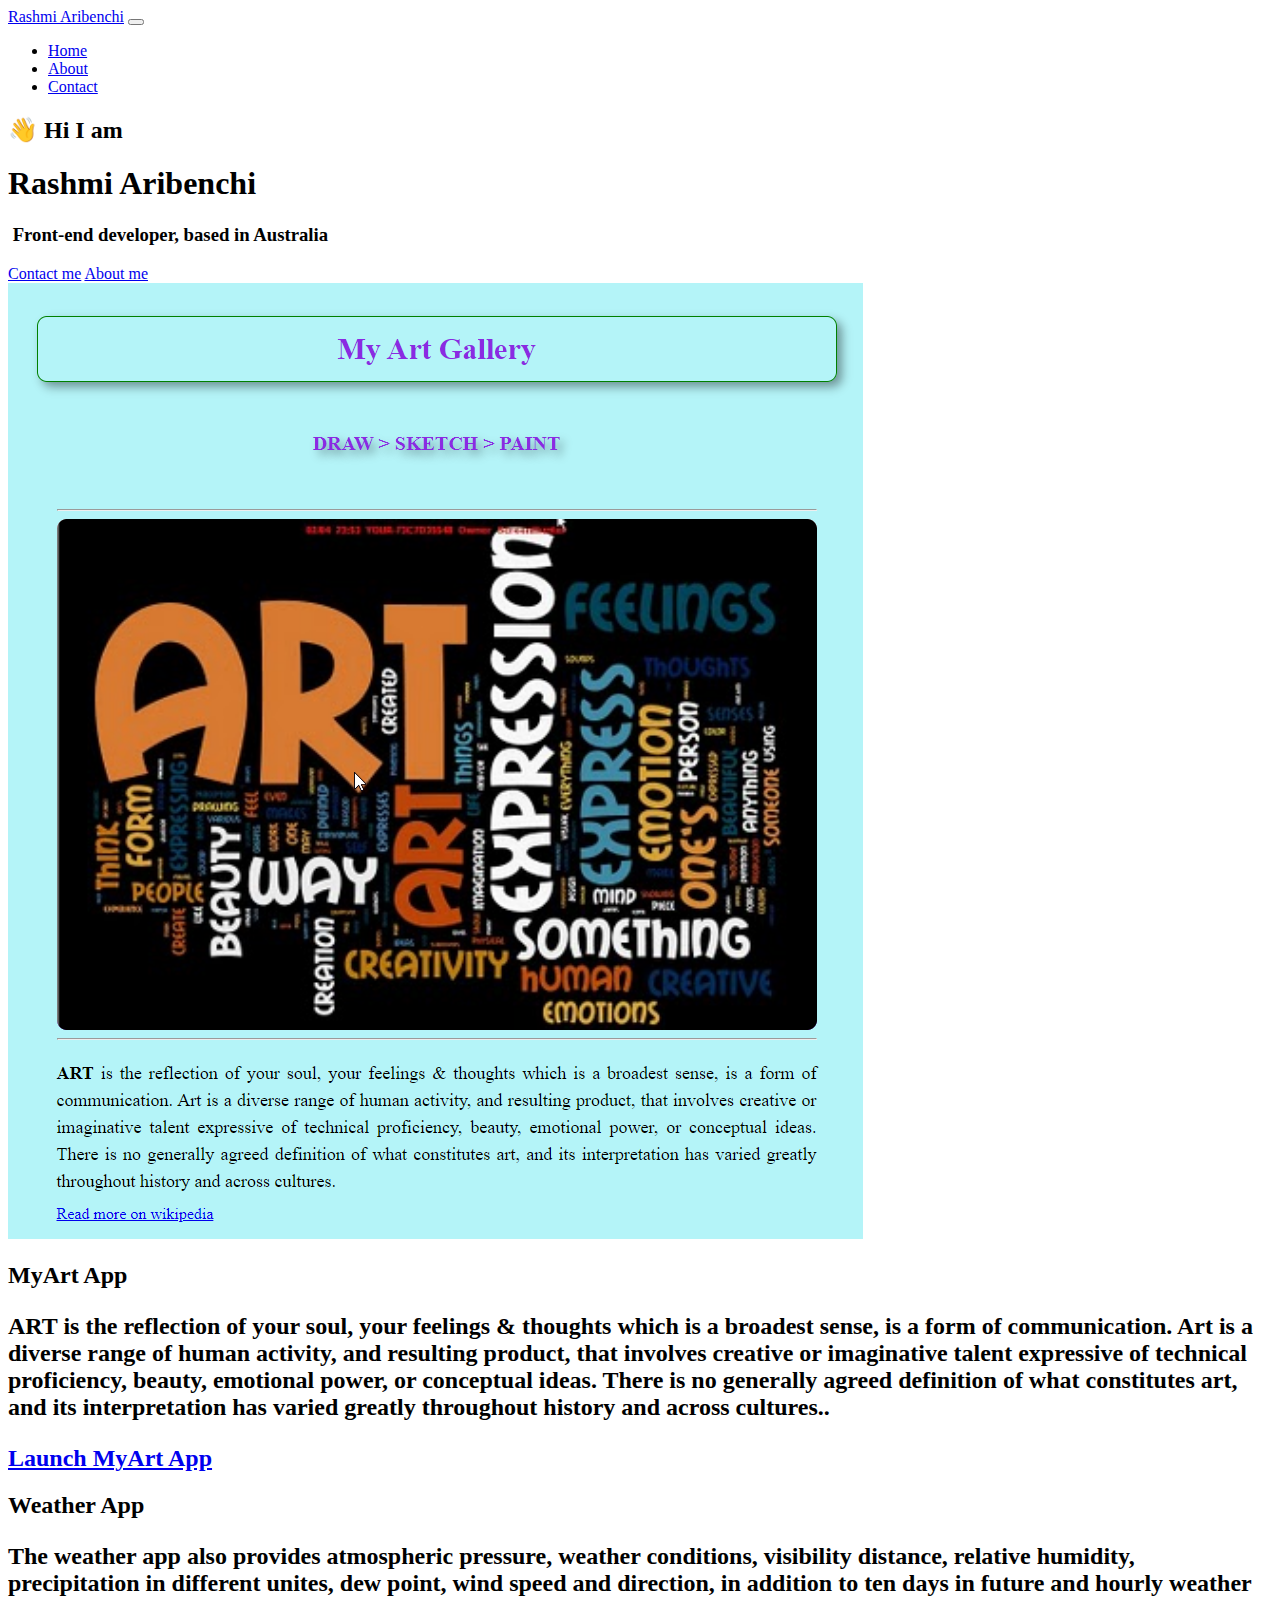
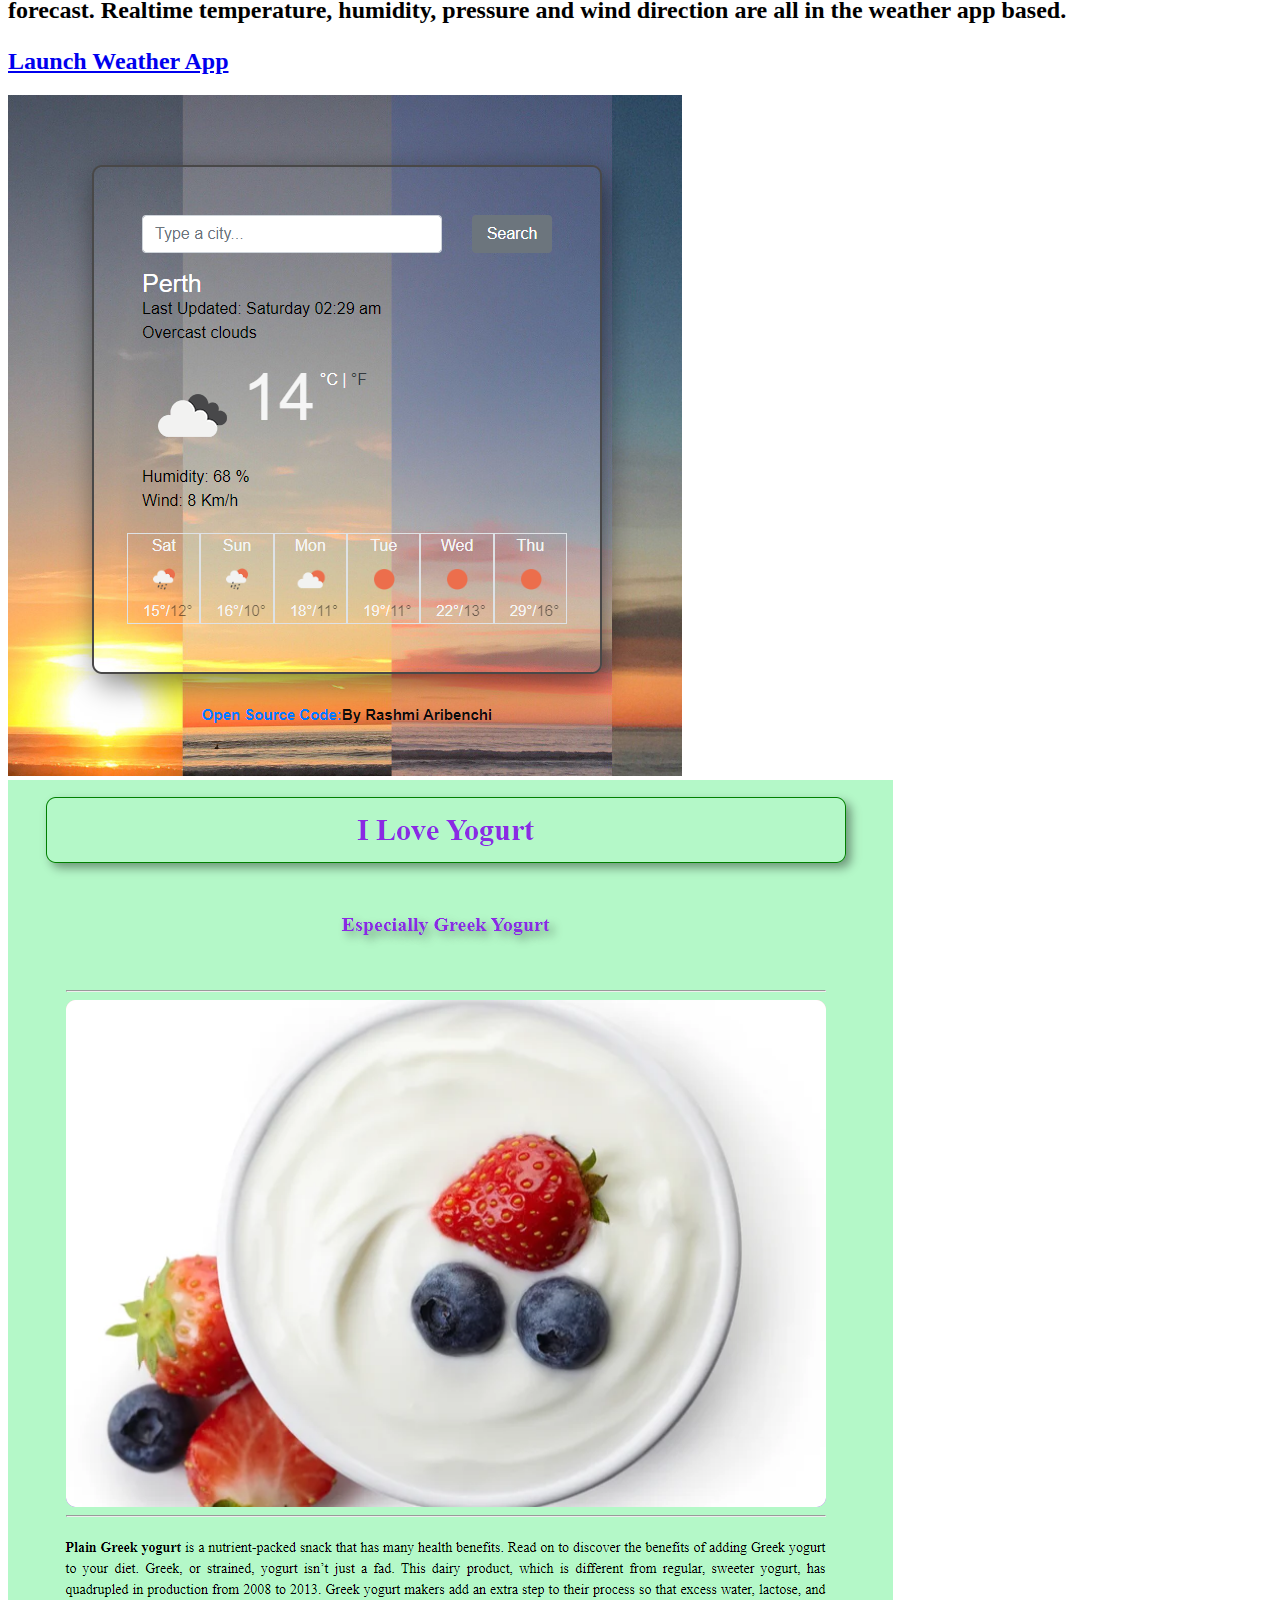
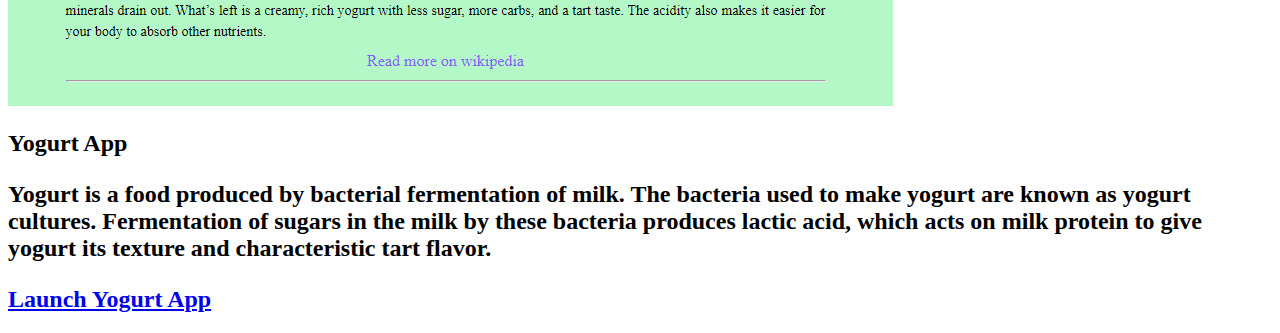
==== index.html @ 5124e9f1 "Updates html and css files with new images" ====
<!DOCTYPE html>
<html lang="en">
  <head>
    <meta charset="UTF-8" />
    <meta name="description"  content="This is web hosting of multiple pages by Rashmi Aribenchi."/>
    <meta http-equiv="X-UA-Compatible" content="IE=edge" />
    <meta name="viewport" content="width=device-width, initial-scale=1.0" />
    <link
      href="https://cdn.jsdelivr.net/npm/bootstrap@5.2.1/dist/css/bootstrap.min.css"
      rel="stylesheet"
      integrity="sha384-iYQeCzEYFbKjA/T2uDLTpkwGzCiq6soy8tYaI1GyVh/UjpbCx/TYkiZhlZB6+fzT"
      crossorigin="anonymous"
    />
    <script
      src="https://cdn.jsdelivr.net/npm/bootstrap@5.2.1/dist/js/bootstrap.bundle.min.js"
      integrity="sha384-u1OknCvxWvY5kfmNBILK2hRnQC3Pr17a+RTT6rIHI7NnikvbZlHgTPOOmMi466C8"
      crossorigin="anonymous"
    ></script>
    <link rel="stylesheet" href="styles.css" />

    <title> SEO-MultiplePages-Homepage-RashmiAribenchi </title>
  </head>
  <body>
    <nav class="navbar navbar-expand-lg bg-light">
      <div class="container-fluid">
        <a class="navbar-brand" href="index.html#Rashmi" title="homeage">Rashmi Aribenchi</a>
        <button
          class="navbar-toggler"
          type="button"
          data-bs-toggle="collapse"
          data-bs-target="#navbarSupportedContent"
          aria-controls="navbarSupportedContent"
          aria-expanded="false"
          aria-label="Toggle navigation"
        >
          <span class="navbar-toggler-icon"></span>
        </button>
        <div class="collapse navbar-collapse" id="navbarSupportedContent">
          <ul class="navbar-nav me-auto mb-2 mb-lg-0">
            <li class="nav-item">
              <a class="nav-link active" aria-current="page" href="index.html#Rashmi" title="homePage">Home</a>
            </li>
            <li class="nav-item">
              <a class="nav-link" href="about.html#About" title="aboutMe" >About</a>
            </li>
            <li class="nav-item">
                <a class="nav-link" href="about.html#contact" title="contactUs">Contact</a>
              </li>
              </ul>
            </form>
        </div>
      </div>
    </nav>
    <h2>👋 Hi I am</h2>
    <h1>Rashmi Aribenchi</h1>
    <h3> <a >
      <img src="images/AU_Flag.png" alt="" class="flag" width="30" />   Front-end developer, based in Australia</h3>
    </a>
    <div class="navigation-links">
      <a href="about.html#contact" class="contact-link">Contact me</a>
      <a href="about.html#About" class="about-link" >About me</a>
    </div>
    <div class="container">
        <div class="row">                  
            <div class="col-md-6">
               <img src="images/MyArt .png" alt="art" class="img-fluid rounded"/> </div>
            <div class="col-md-6">
              <h2> MyArt App <h2>
              <p>ART is the reflection of your soul, your feelings & thoughts which is a broadest sense, is a form of communication. Art is a diverse range of human activity, and resulting product, that involves creative or imaginative talent expressive of technical proficiency, beauty, emotional power, or conceptual ideas. There is no generally agreed definition of what constitutes art, and its interpretation has varied greatly throughout history and across cultures..</p>
                <div>
                    <a href="file:///C:/Users/raribenchi/OneDrive%20-%20Bunnings/Desktop/saved%20on%20desktop/SheCodes/My%20Art.html" target="_blank"  class="primary-link" title="yogaProject"> Launch MyArt App</a>
                </div>
              </div>
              <div class="col-md-6">
                  <h2> Weather App <h2>
                  <p>The weather app also provides atmospheric pressure, weather conditions, visibility distance, relative humidity, precipitation in different unites, dew point, wind speed and direction, in addition to ten days in future and hourly weather forecast. Realtime temperature, humidity, pressure and wind direction are all in the weather app based.</p>
                    <div>
                        <a href="#" class="primary-link" title="weatherProject"> Launch Weather App</a>
                  </div>
              </div>
              <div class="col-md-6">
                  <img src="images/MyweeatherApp.png" alt="weather" class="img-fluid rounded"/>
              </div>
              <div class="col-md-6">
                  <img src="images/Greek Yogurt.png" alt="yogurt" class="img-fluid rounded"/>
              </div>  
              <div class="col-md-6">
                  <h2> Yogurt App <h2>
                  <p>Yogurt is a food produced by bacterial fermentation of milk. The bacteria used to make yogurt are known as yogurt cultures. Fermentation of sugars in the milk by these bacteria produces lactic acid, which acts on milk protein to give yogurt its texture and characteristic tart flavor.</p>
                    <div>
                        <a href="#" class="primary-link" title="yogurtProject"> Launch Yogurt App</a>
                  </div>
              </div>  
  </body>
</html>
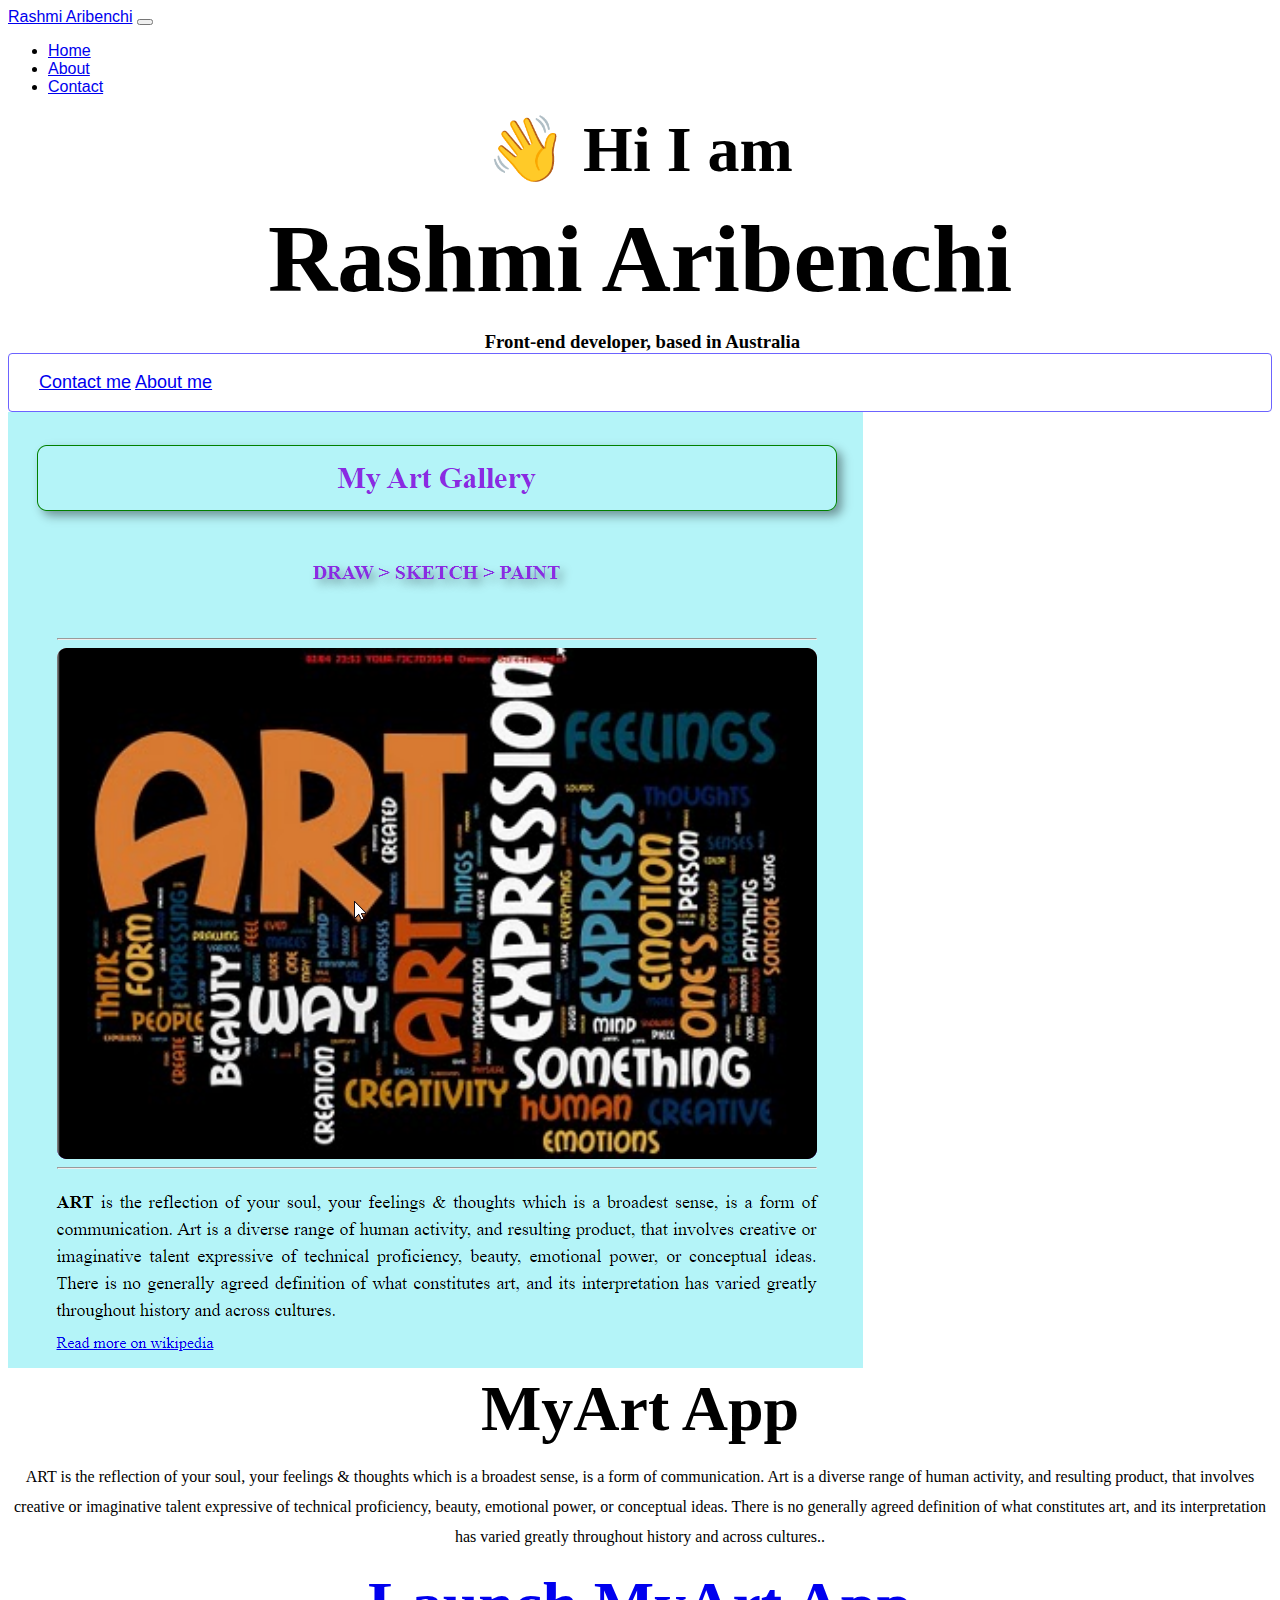
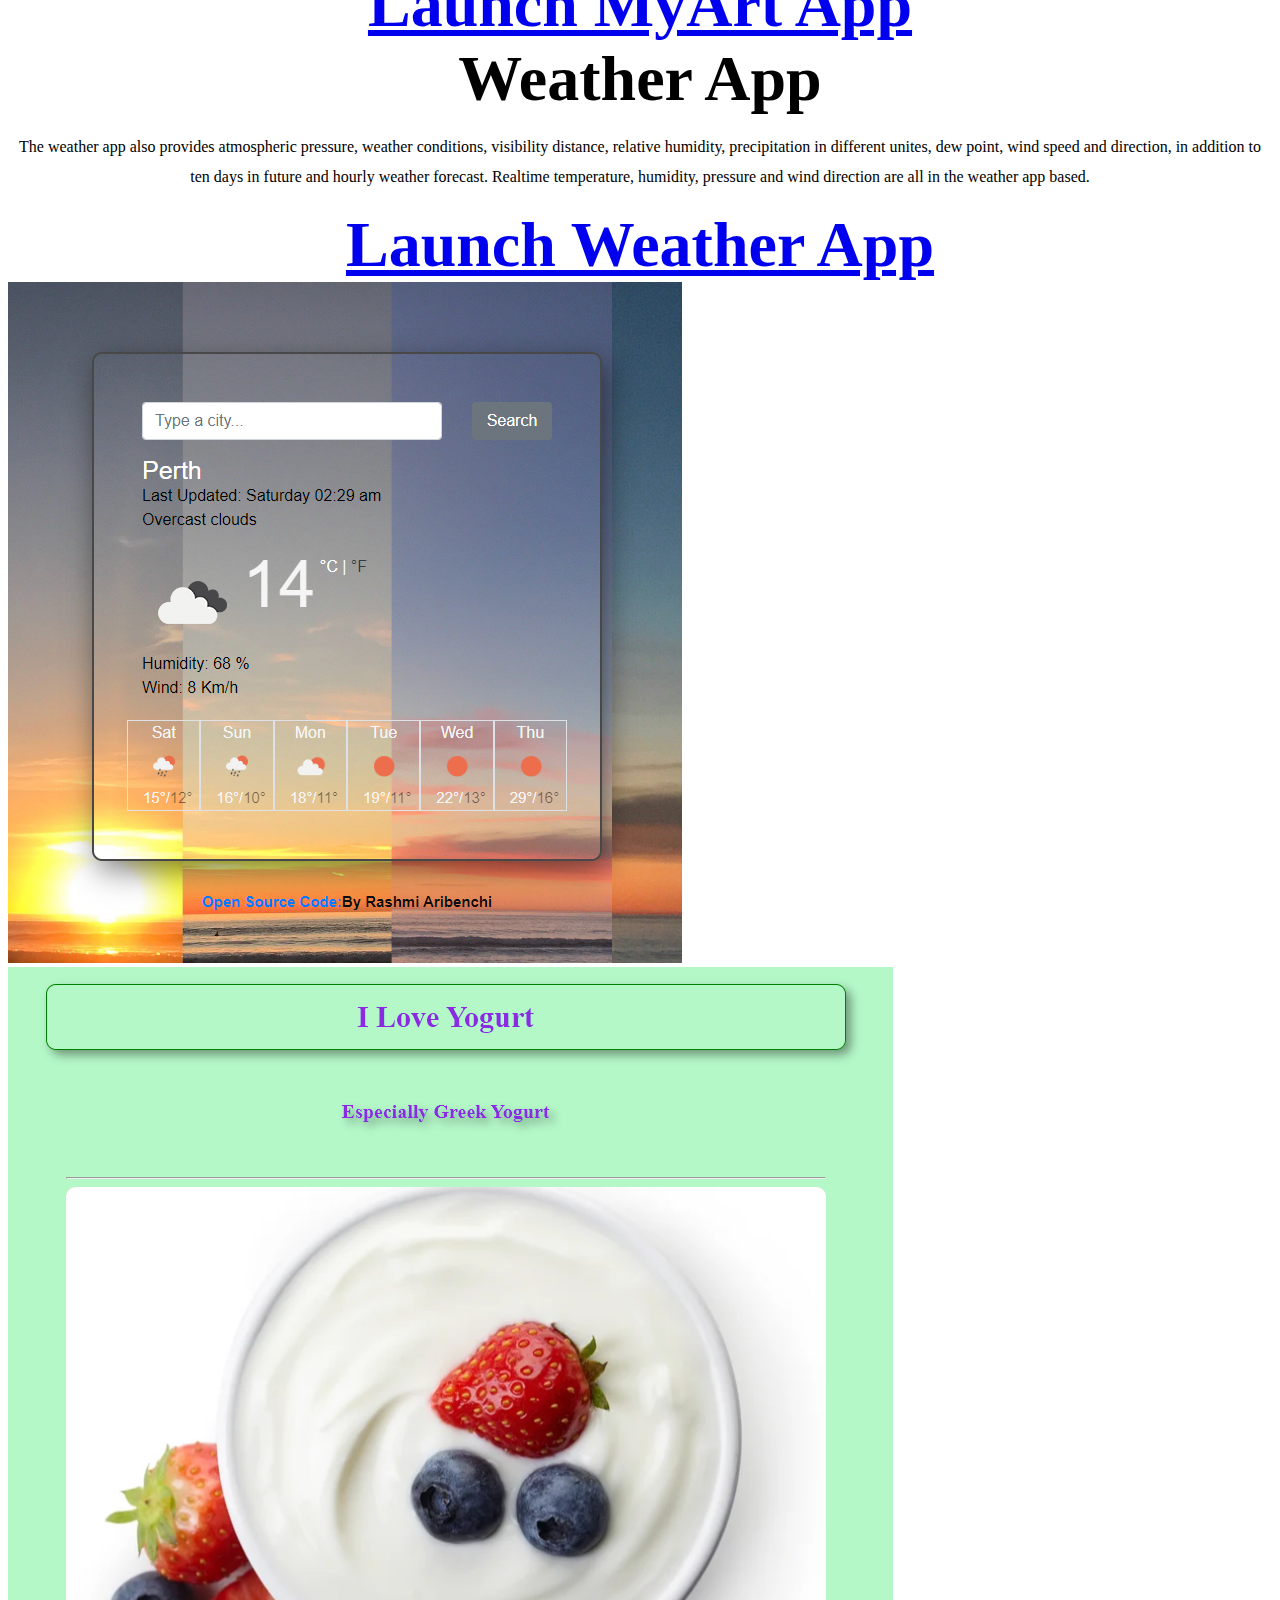
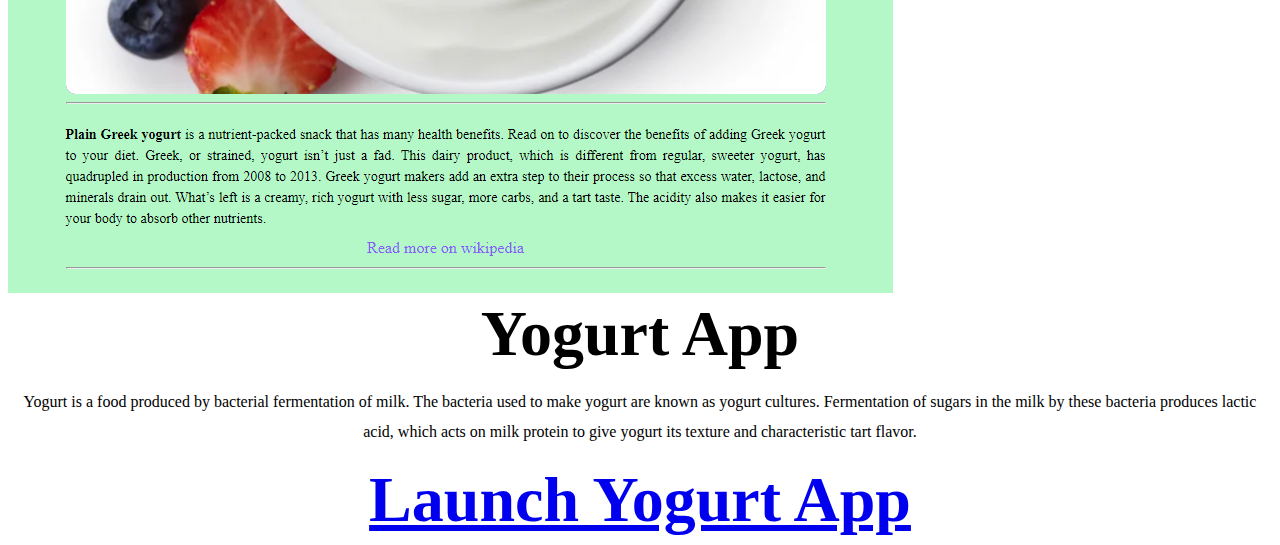
==== commit c72f218f: "html and css updated" ====
--- a/index.html
+++ b/index.html
@@ -56,9 +56,11 @@
     <h3> <a >
       <img src="images/AU_Flag.png" alt="" class="flag" width="30" />   Front-end developer, based in Australia</h3>
     </a>
-    <div class="navigation-links">
+    <div class="navigation-links" >
+        <div class="row">
       <a href="about.html#contact" class="contact-link">Contact me</a>
       <a href="about.html#About" class="about-link" >About me</a>
+    </div>
     </div>
     <div class="container">
         <div class="row">                  
--- a/styles.css
+++ b/styles.css
@@ -0,0 +1,129 @@
+:root {
+  --branding-color: #6c63ff;
+  --secondary-color: #f9f7fe;
+  --heading-font-family: "Playfair Display", serif;
+  --default-font-family: "Poppins", sans-serif;
+}
+
+body {
+  font-family: var(--default-font-family);
+}
+
+h1,
+h2,
+h3 {
+  color: black;
+  font-family: var(--heading-font-family);
+  font-weight: bold;
+  text-align: center;
+  margin: 0;
+}
+
+h1 {
+  font-size: 96px;
+  line-height: 1.5;
+}
+
+h2 {
+  font-size: 64px;
+  }
+
+p {
+  font-weight: normal;
+  font-size: 16px;
+  line-height: 30px;
+}
+
+.hero {
+  background: var(--secondary-color);
+  text-align: center;
+  padding: 160px 20px;
+}
+
+.hero p {
+  font-size: 36px;
+  font-weight: bold;
+  margin: 0;
+  color: #272142;
+}
+
+.hero h2 {
+  font-family: var(--heading-font-family);
+  font-weight: normal;
+  line-height: 1.5;
+  font-size: 24px;
+}
+
+.navigation-links{
+  display: block;
+  align-items: center;
+  color: var(--branding-color);
+  border: 1px solid var(--branding-color);
+  border-radius: 4px;
+  font-size: 18px;
+  line-height: 27px;
+  padding: 15px 30px;
+
+
+}
+
+.btn-branding {
+  background: var(--branding-color);
+  border-radius: 4px;
+  color: white;
+  font-size: 18px;
+  line-height: 27px;
+  padding: 15px 30px;
+}
+
+.btn-branding-outline {
+  color: var(--branding-color);
+  border: 1px solid var(--branding-color);
+  border-radius: 4px;
+  font-size: 18px;
+  line-height: 27px;
+  padding: 15px 30px;
+}
+
+.project-desciption {
+  padding: 120px 60px;
+}
+
+@media (max-width: 900px) {
+  h1 {
+    font-size: 44px;
+    line-height: 2;
+    text-align: center;
+    margin: 0;
+  
+  }
+
+  h2 {
+    font-size: 44px;
+    text-align: center;
+    margin: 0;
+  }
+
+  .hero {
+    padding: 80px 20px;
+  }
+
+  .project-desciption {
+    padding: 0;
+    text-align: center;
+  }
+
+  .about-paragraph {
+    text-align: center;
+    padding: 0;
+  }
+
+  .contact-link {
+   align-items: center;
+  
+  }
+*, ::after, ::before {
+    box-sizing: border-box;
+}
+
+}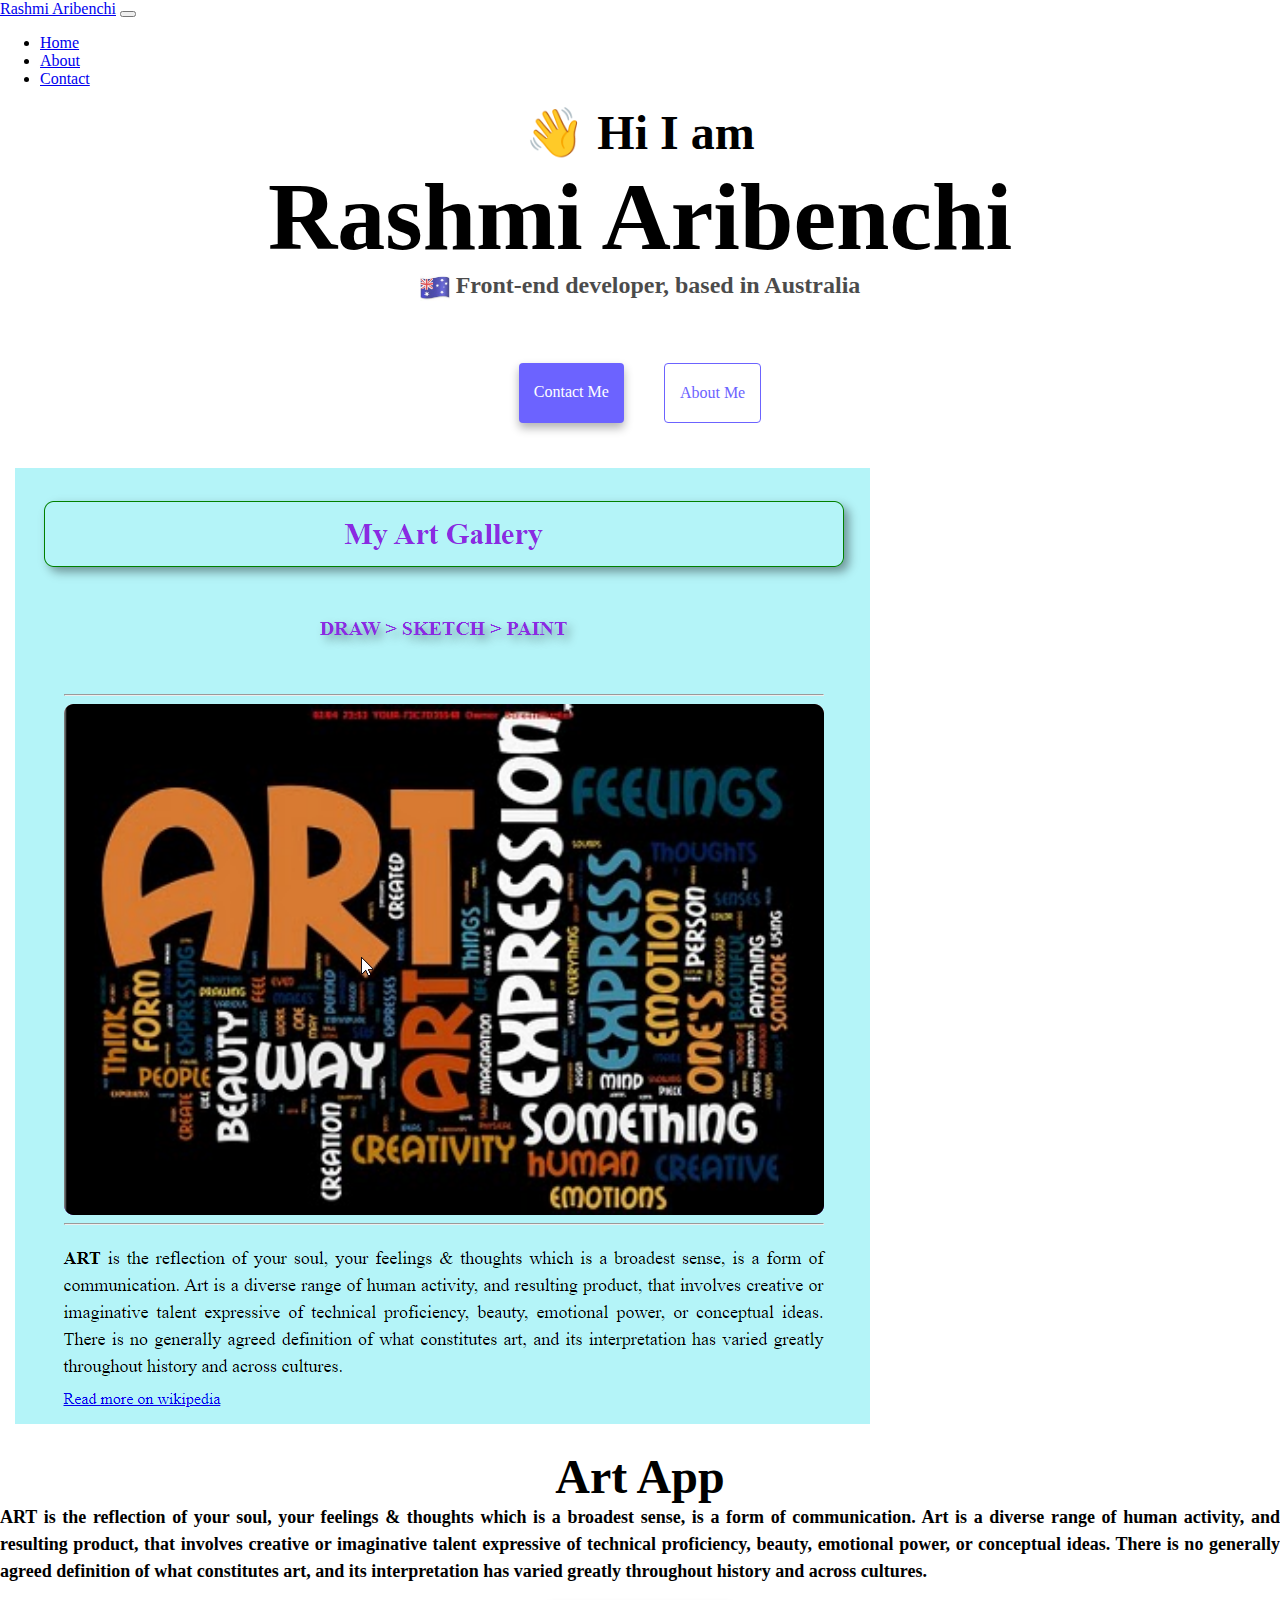
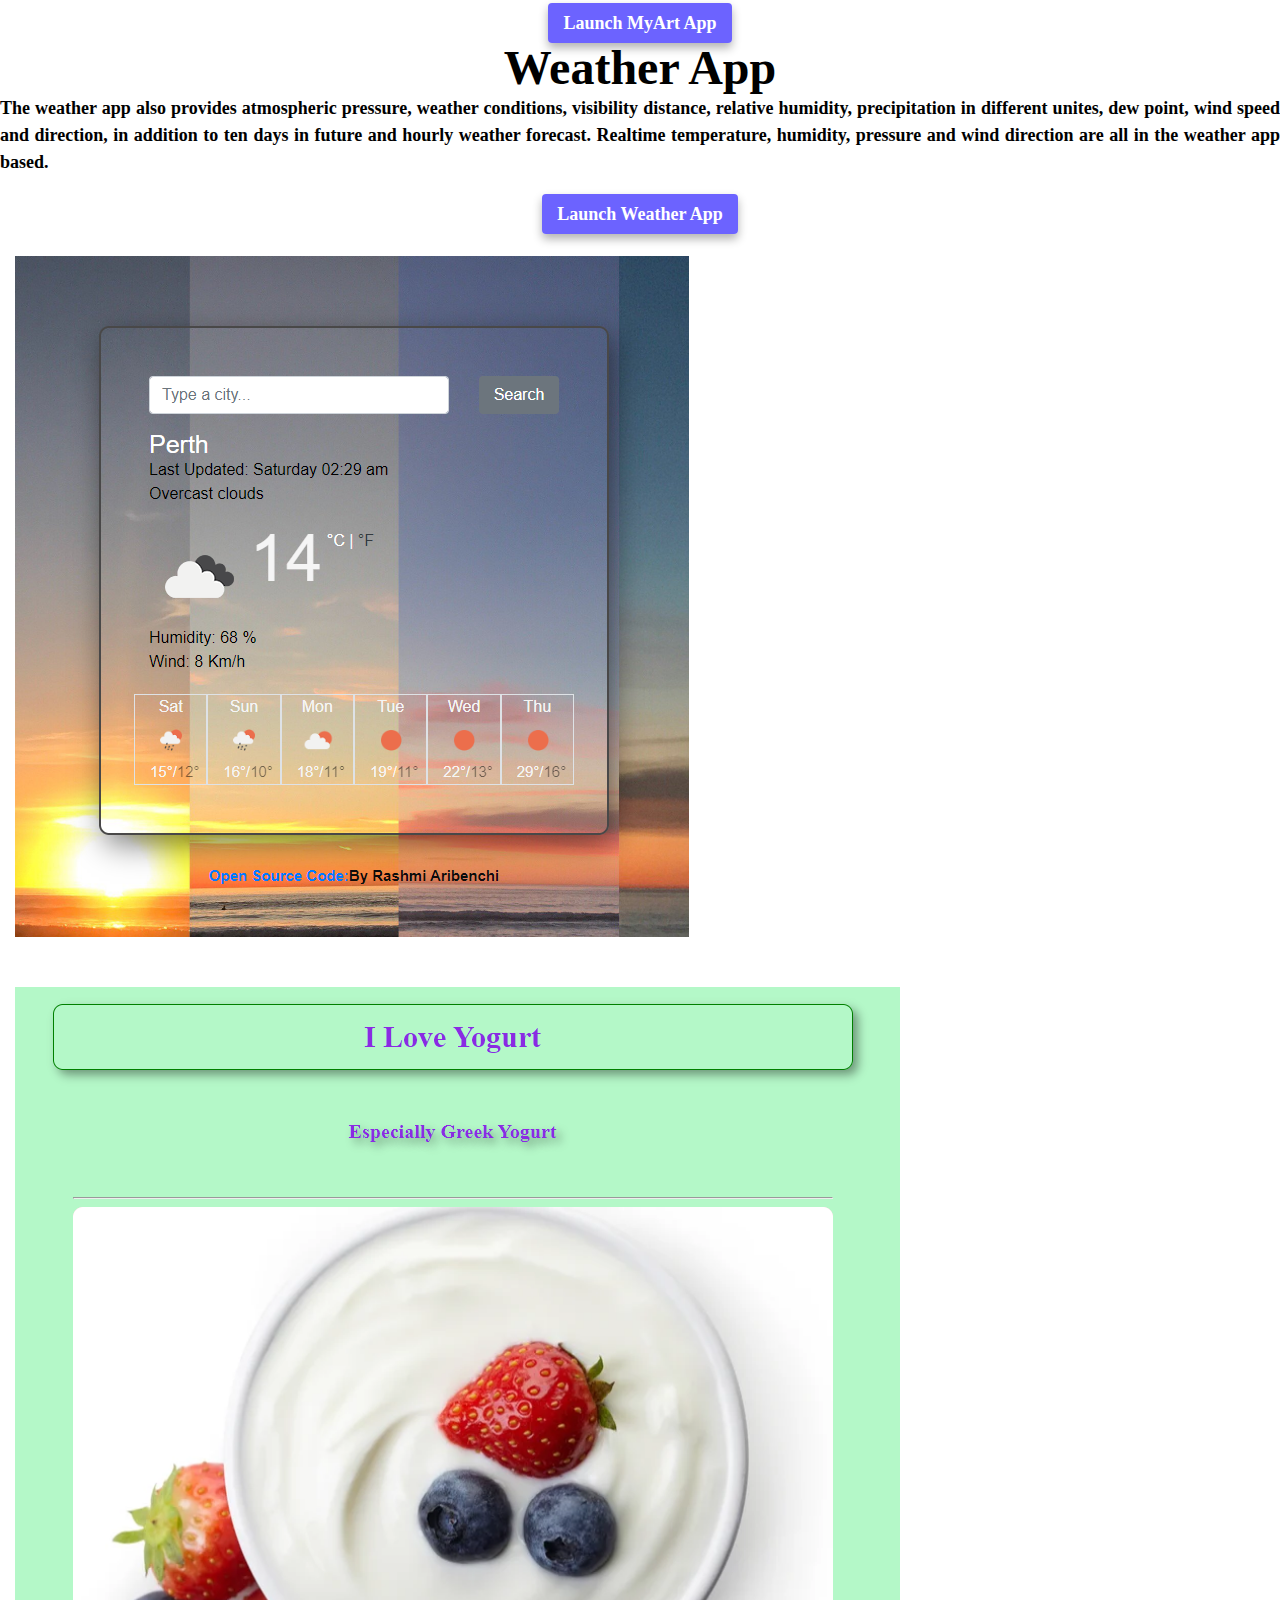
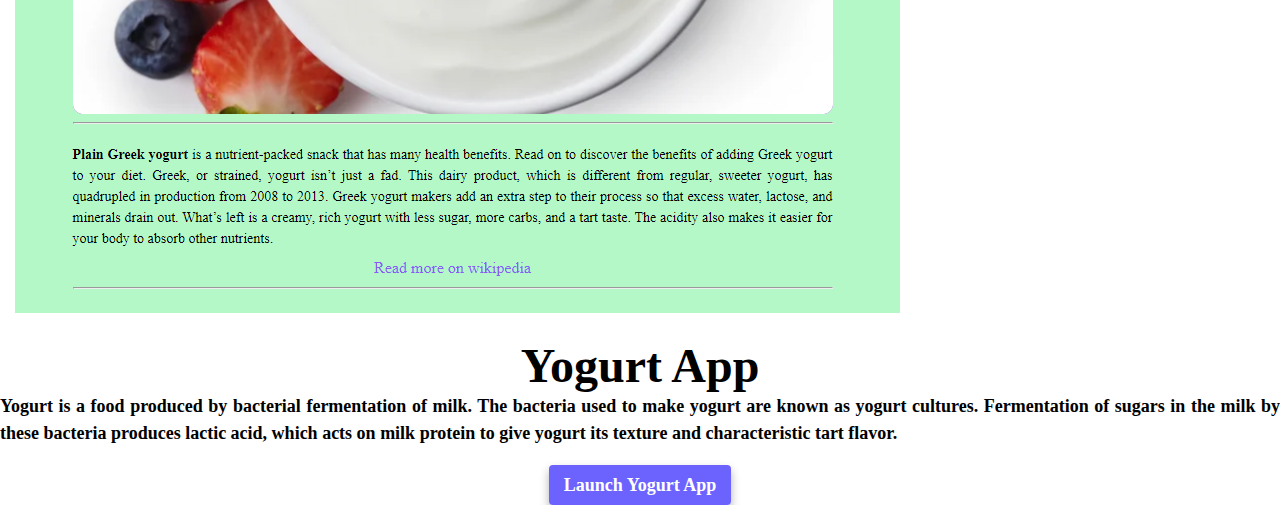
==== commit acc1013a: "updated html" ====
--- a/index.html
+++ b/index.html
@@ -18,7 +18,7 @@
     ></script>
     <link rel="stylesheet" href="styles.css" />
 
-    <title> SEO-MultiplePages-Homepage-RashmiAribenchi </title>
+    <title> Responsive-Portfolio-RashmiAribenchi </title>
   </head>
   <body>
     <nav class="navbar navbar-expand-lg bg-light">
@@ -54,30 +54,29 @@
     <h2>👋 Hi I am</h2>
     <h1>Rashmi Aribenchi</h1>
     <h3> <a >
-      <img src="images/AU_Flag.png" alt="" class="flag" width="30" />   Front-end developer, based in Australia</h3>
+      <img src="images/au_flag.png" alt="" class="flag" width="30" />   Front-end developer, based in Australia</h3>
     </a>
-    <div class="navigation-links" >
-        <div class="row">
+    <div class="navigation-links">
       <a href="about.html#contact" class="contact-link">Contact me</a>
       <a href="about.html#About" class="about-link" >About me</a>
-    </div>
     </div>
     <div class="container">
         <div class="row">                  
             <div class="col-md-6">
                <img src="images/MyArt .png" alt="art" class="img-fluid rounded"/> </div>
             <div class="col-md-6">
-              <h2> MyArt App <h2>
-              <p>ART is the reflection of your soul, your feelings & thoughts which is a broadest sense, is a form of communication. Art is a diverse range of human activity, and resulting product, that involves creative or imaginative talent expressive of technical proficiency, beauty, emotional power, or conceptual ideas. There is no generally agreed definition of what constitutes art, and its interpretation has varied greatly throughout history and across cultures..</p>
+              <h2> Art App <h2>
+              <p>ART is the reflection of your soul, your feelings & thoughts which is a broadest sense, is a form of communication. Art is a diverse range of human activity, and resulting product, that involves creative or imaginative talent expressive of technical proficiency, beauty, emotional power, or conceptual ideas. There is no generally agreed definition of what constitutes art, and its interpretation has varied greatly throughout history and across cultures.</p>
                 <div>
-                    <a href="file:///C:/Users/raribenchi/OneDrive%20-%20Bunnings/Desktop/saved%20on%20desktop/SheCodes/My%20Art.html" target="_blank"  class="primary-link" title="yogaProject"> Launch MyArt App</a>
+                    <a href="file:///C:/Users/raribenchi/OneDrive%20-%20Bunnings/Desktop/saved%20on%20desktop/SheCodes/My%20Art.html" class="primary-link" 
+                    title="ArtProject"> Launch MyArt App</a>
                 </div>
               </div>
               <div class="col-md-6">
                   <h2> Weather App <h2>
                   <p>The weather app also provides atmospheric pressure, weather conditions, visibility distance, relative humidity, precipitation in different unites, dew point, wind speed and direction, in addition to ten days in future and hourly weather forecast. Realtime temperature, humidity, pressure and wind direction are all in the weather app based.</p>
                     <div>
-                        <a href="#" class="primary-link" title="weatherProject"> Launch Weather App</a>
+                        <a href="https://rashmi-aribenchi-wk8-final-project.netlify.app/" class="primary-link" title="weatherProject"> Launch Weather App</a>
                   </div>
               </div>
               <div class="col-md-6">
@@ -90,7 +89,7 @@
                   <h2> Yogurt App <h2>
                   <p>Yogurt is a food produced by bacterial fermentation of milk. The bacteria used to make yogurt are known as yogurt cultures. Fermentation of sugars in the milk by these bacteria produces lactic acid, which acts on milk protein to give yogurt its texture and characteristic tart flavor.</p>
                     <div>
-                        <a href="#" class="primary-link" title="yogurtProject"> Launch Yogurt App</a>
+                        <a href="file:///C:/Users/raribenchi/OneDrive%20-%20Bunnings/Desktop/saved%20on%20desktop/SheCodes/RA-Wk3-FinalProject.html" class="primary-link" title="yogurtProject"> Launch Yogurt App</a>
                   </div>
               </div>  
   </body>
--- a/styles.css
+++ b/styles.css
@@ -1,129 +1,128 @@
 :root {
-  --branding-color: #6c63ff;
-  --secondary-color: #f9f7fe;
-  --heading-font-family: "Playfair Display", serif;
-  --default-font-family: "Poppins", sans-serif;
+  --primary-color: #6c63ff;
+  --secondary-color: #f5f2fe;
+  --box-shadow: 0 5px 10px rgba(0, 0, 0, 0.3);
 }
-
 body {
-  font-family: var(--default-font-family);
+  margin: auto;
 }
-
 h1,
 h2,
 h3 {
-  color: black;
-  font-family: var(--heading-font-family);
-  font-weight: bold;
   text-align: center;
   margin: 0;
 }
 
 h1 {
   font-size: 96px;
-  line-height: 1.5;
 }
 
 h2 {
-  font-size: 64px;
-  }
+  font-size: 48px;
+}
+
+h3 {
+  font-size: 24px;
+  opacity: 0.7;
+}
 
 p {
-  font-weight: normal;
-  font-size: 16px;
-  line-height: 30px;
+  margin: auto;
+  font-size: 18px;
+  line-height: 1.5;
+  text-align: justify;
 }
 
-.hero {
-  background: var(--secondary-color);
-  text-align: center;
-  padding: 160px 20px;
+.navigation-links {
+  display: flex;
+  margin-top: 40px;
+  justify-content: center;
 }
 
-.hero p {
-  font-size: 36px;
-  font-weight: bold;
-  margin: 0;
-  color: #272142;
+.navigation-links a {
+  margin: 20px;
+  border-radius: 4px;
+  padding: 20px 15px;
+  text-decoration: none;
+  text-transform: capitalize;
 }
 
-.hero h2 {
-  font-family: var(--heading-font-family);
-  font-weight: normal;
-  line-height: 1.5;
-  font-size: 24px;
+.contact-link {
+  background: var(--primary-color);
+  box-shadow: var(--box-shadow);
+  color: white;
 }
 
-.navigation-links{
-  display: block;
-  align-items: center;
-  color: var(--branding-color);
-  border: 1px solid var(--branding-color);
-  border-radius: 4px;
-  font-size: 18px;
-  line-height: 27px;
-  padding: 15px 30px;
-
-
+.about-link {
+  color: var(--primary-color);
+  border: 1px solid var(--primary-color);
 }
 
-.btn-branding {
-  background: var(--branding-color);
-  border-radius: 4px;
-  color: white;
-  font-size: 18px;
-  line-height: 27px;
-  padding: 15px 30px;
+.homepage-link {
+  color: var(--primary-color);
+  text-align: center;
+  display: block;
 }
 
-.btn-branding-outline {
-  color: var(--branding-color);
-  border: 1px solid var(--branding-color);
-  border-radius: 4px;
-  font-size: 18px;
-  line-height: 27px;
-  padding: 15px 30px;
+.about-paragraphs {
+  display: flex;
+  margin: 30px 0;
+  text-align: center;
 }
 
-.project-desciption {
-  padding: 120px 60px;
+.about-paragraphs p {
+  margin: 10px 10px;
 }
 
-@media (max-width: 900px) {
-  h1 {
-    font-size: 44px;
-    line-height: 2;
-    text-align: center;
-    margin: 0;
-  
-  }
+.email-link {
+  display: flex;
+  justify-content: center;
+  color: var(--primary-color);
+  font-size: 28px;
+  text-decoration: none;
+}
 
-  h2 {
-    font-size: 44px;
-    text-align: center;
-    margin: 0;
-  }
+.email-link:hover {
+  text-decoration: underline;
+}
 
-  .hero {
-    padding: 80px 20px;
-  }
+.primary-link {
+  border-radius: 4px;
+  padding: 10px 15px;
+  font-size: 18px;
+  text-decoration: none;
+  text-transform: capitalize;
+  background: var(--primary-color);
+  box-shadow: var(--box-shadow);
+  color: white;
+}
+.img-fluid {
+  max-width: 100%;
+  height: auto;
+  padding: 25px 15px;
+}
+img,
+svg {
+  vertical-align: middle;
+}
 
-  .project-desciption {
-    padding: 0;
+@media (max-width: 400px) {
+  h1  {
+    font-size: 40px;
     text-align: center;
   }
-
-  .about-paragraph {
+}
+@media (max-width: 400px) {
+   h2 {
+    font-size: 30px;
     text-align: center;
-    padding: 0;
   }
-
-  .contact-link {
-   align-items: center;
-  
-  }
-*, ::after, ::before {
-    box-sizing: border-box;
 }
 
-}+@media (max-width: 400px) {
+  h3 {
+   font-size: 20px;
+   text-align: center;
+ }
+ 
+}
